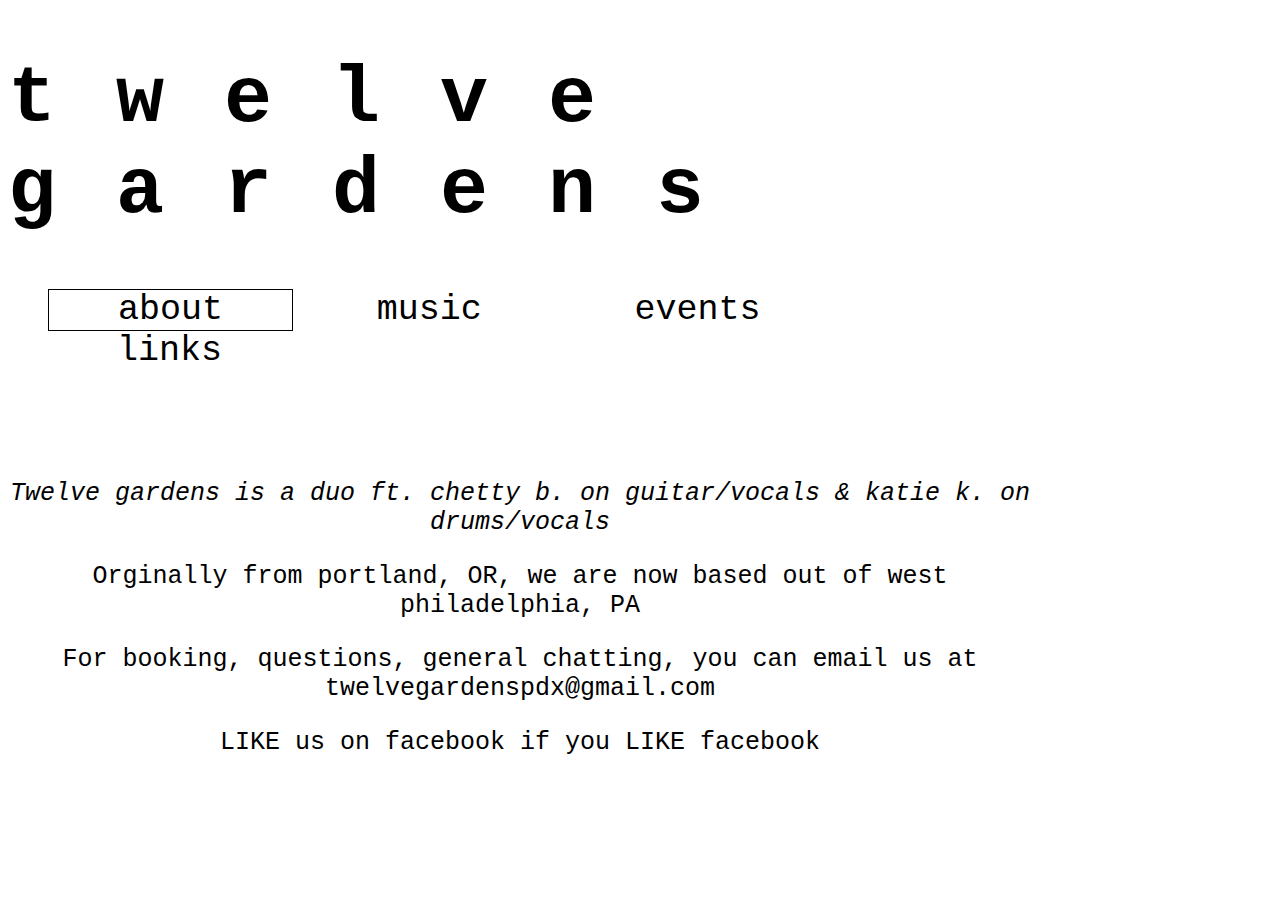
==== about.html @ d2f8e6ab "updates2" ====
<!DOCTYPE html>
<html>
    <head>
      <title>Twelve Gardens</title>
      <link rel="stylesheet" href="style.css" type="text/css" media="screen" />
    </head>
    <body>
      <div class="contain">
        <a class="title" href="/"><h1>twelve gardens</h1></a>
        <main>
          <ul class="nav">
            <li class="active"><a href="about.html">about</a></li>
            <li><a href="https://twelve-gardens.bandcamp.com">music</a></li>
            <li><a href="events.html">events</a></li>
            <li><a href="lynx.html">links</a></li>
          </ul>

          <section class="content">
            <br />
            <br />
            <center>
            <p><i>Twelve gardens is a duo ft. chetty b. on guitar/vocals &amp; katie k. on drums/vocals</i></p>
            <p></p>
            <p>Orginally from portland, OR, we are now based out of west philadelphia, PA
            <p>For booking, questions, general chatting, you can email us at <a href="mailto:twelvegardenspdx@gmail.com">twelvegardenspdx@gmail.com</a></p>
            <p></p>
            <p></p>
            <p><a href="https://www.facebook.com/12gardens">LIKE us on facebook if you LIKE facebook</a></p>
          </center>
          </section>
        </main>
      </div>
    </body>
</html>
---- style.css ----
body {
    color: black;
    background: white;
    font-family: courier;
    font-size: 25px;
    width:80%;
}

a {
    text-decoration: none;
    color: black;
}

.title {
    letter-spacing: 60px;
}

h1 {
    font-size: 80px;
}
.home-nav a {
    width: 375px;
    height: 475px;
    display: inline-block;
    background-size: contain;
    background-repeat: no-repeat;
    background-position: 50% 0;
    color: black;
}

.home-nav div {
    display: block;
    opacity: 0;
    width: 80%;
    height: 80%;
    background: white;

    text-align: center;
    line-height: 375px;
    font-size: 50px;
    transition: opacity .3s ease-in;
}

.home-nav div:hover {
    opacity: 75;
}

.home-nav a:first-child {
    background-image: url(img/plants/mystery_plant2.png);
}

.home-nav a:nth-child(2) {
    background-image: url(img/plants/mystery_plant.png);
}

.home-nav a:nth-child(3) {
    background-image: url(img/plants/avocado.png);
}

.home-nav a:nth-child(4) {
    background-image: url(img/plants/ivy.png);
}

.events img {
    width: 686px;
    display: inline-block;
    font-size: 12px;
}

.events div {
    width: 686px;
    word-wrap: break-word;
}

.nav li {
    display: inline-block;
    font-size: 35px;
    padding: 0 7%;
}

.nav li.active {
    border: 1px solid black;
}

 .about img {
    width: 686px;
 }
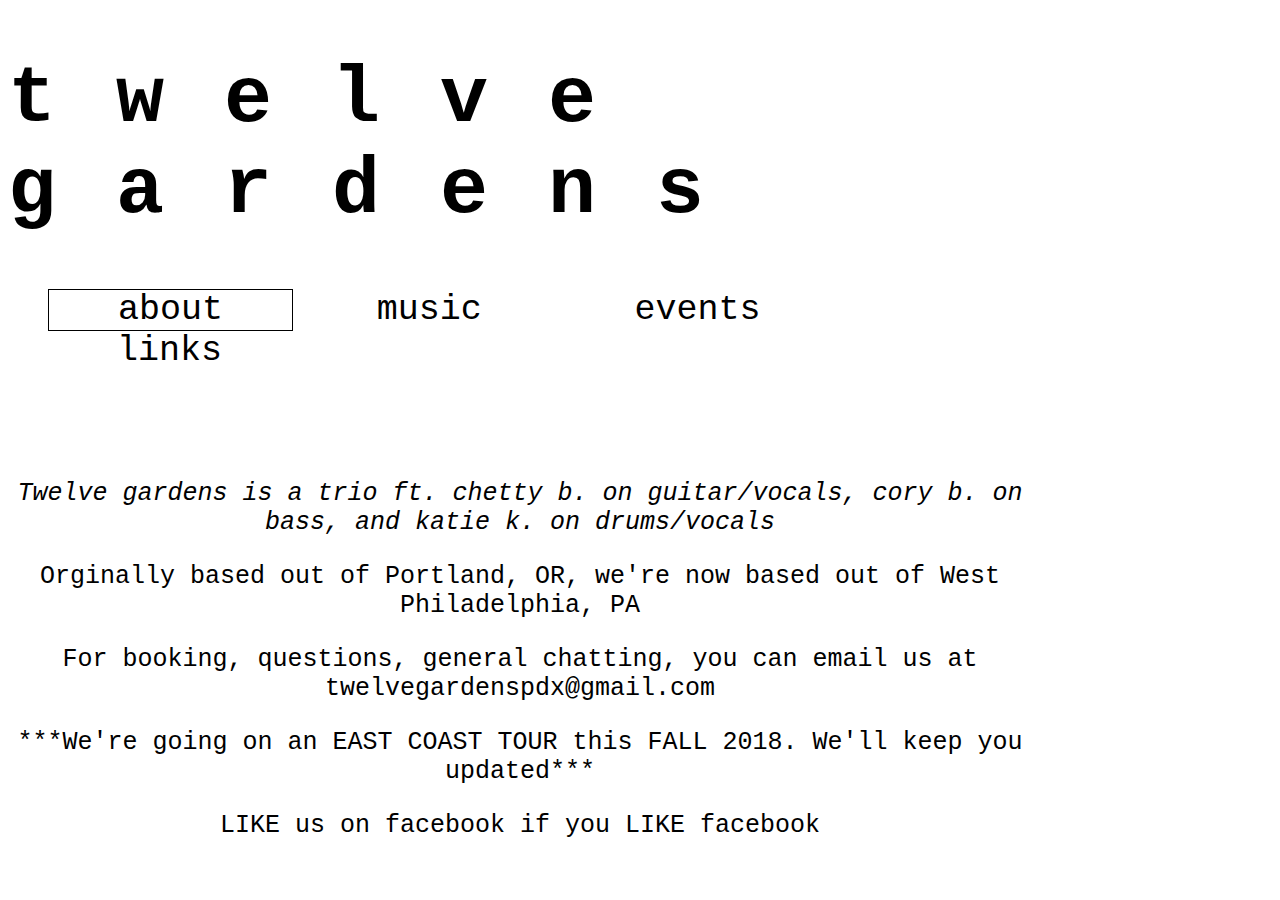
==== commit f48d57fb: "updates2" ====
--- a/about.html
+++ b/about.html
@@ -19,11 +19,12 @@
             <br />
             <br />
             <center>
-            <p><i>Twelve gardens is a duo ft. chetty b. on guitar/vocals &amp; katie k. on drums/vocals</i></p>
+            <p><i>Twelve gardens is a trio ft. chetty b. on guitar/vocals, cory b. on bass, and katie k. on drums/vocals</i></p>
             <p></p>
-            <p>Orginally from portland, OR, we are now based out of west philadelphia, PA
+            <p>Orginally based out of Portland, OR, we're now based out of West Philadelphia, PA
             <p>For booking, questions, general chatting, you can email us at <a href="mailto:twelvegardenspdx@gmail.com">twelvegardenspdx@gmail.com</a></p>
             <p></p>
+            <p>***We're going on an EAST COAST TOUR this FALL 2018. We'll keep you updated***
             <p></p>
             <p><a href="https://www.facebook.com/12gardens">LIKE us on facebook if you LIKE facebook</a></p>
           </center>
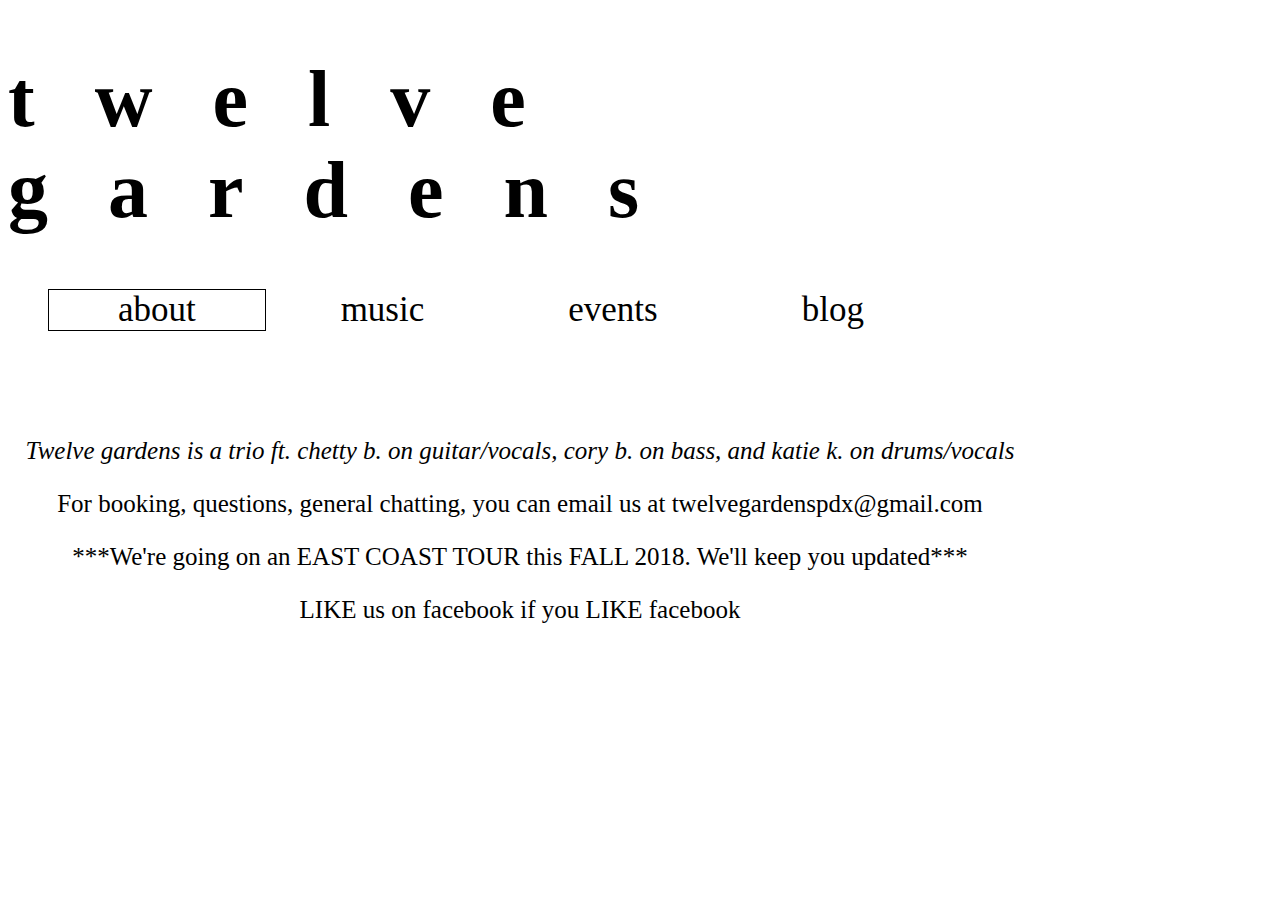
==== commit 77b25552: "changes" ====
--- a/about.html
+++ b/about.html
@@ -12,7 +12,7 @@
             <li class="active"><a href="about.html">about</a></li>
             <li><a href="https://twelve-gardens.bandcamp.com">music</a></li>
             <li><a href="events.html">events</a></li>
-            <li><a href="lynx.html">links</a></li>
+            <li><a href="lynx.html">blog</a></li>
           </ul>
 
           <section class="content">
@@ -21,10 +21,9 @@
             <center>
             <p><i>Twelve gardens is a trio ft. chetty b. on guitar/vocals, cory b. on bass, and katie k. on drums/vocals</i></p>
             <p></p>
-            <p>Orginally based out of Portland, OR, we're now based out of West Philadelphia, PA
             <p>For booking, questions, general chatting, you can email us at <a href="mailto:twelvegardenspdx@gmail.com">twelvegardenspdx@gmail.com</a></p>
             <p></p>
-            <p>***We're going on an EAST COAST TOUR this FALL 2018. We'll keep you updated***
+            <p>***We're going on an EAST COAST TOUR this FALL 2018. We'll keep you updated***</p>
             <p></p>
             <p><a href="https://www.facebook.com/12gardens">LIKE us on facebook if you LIKE facebook</a></p>
           </center>
--- a/style.css
+++ b/style.css
@@ -1,7 +1,7 @@
 body {
     color: black;
     background: white;
-    font-family: courier;
+    font-family: Times;
     font-size: 25px;
     width:80%;
 }
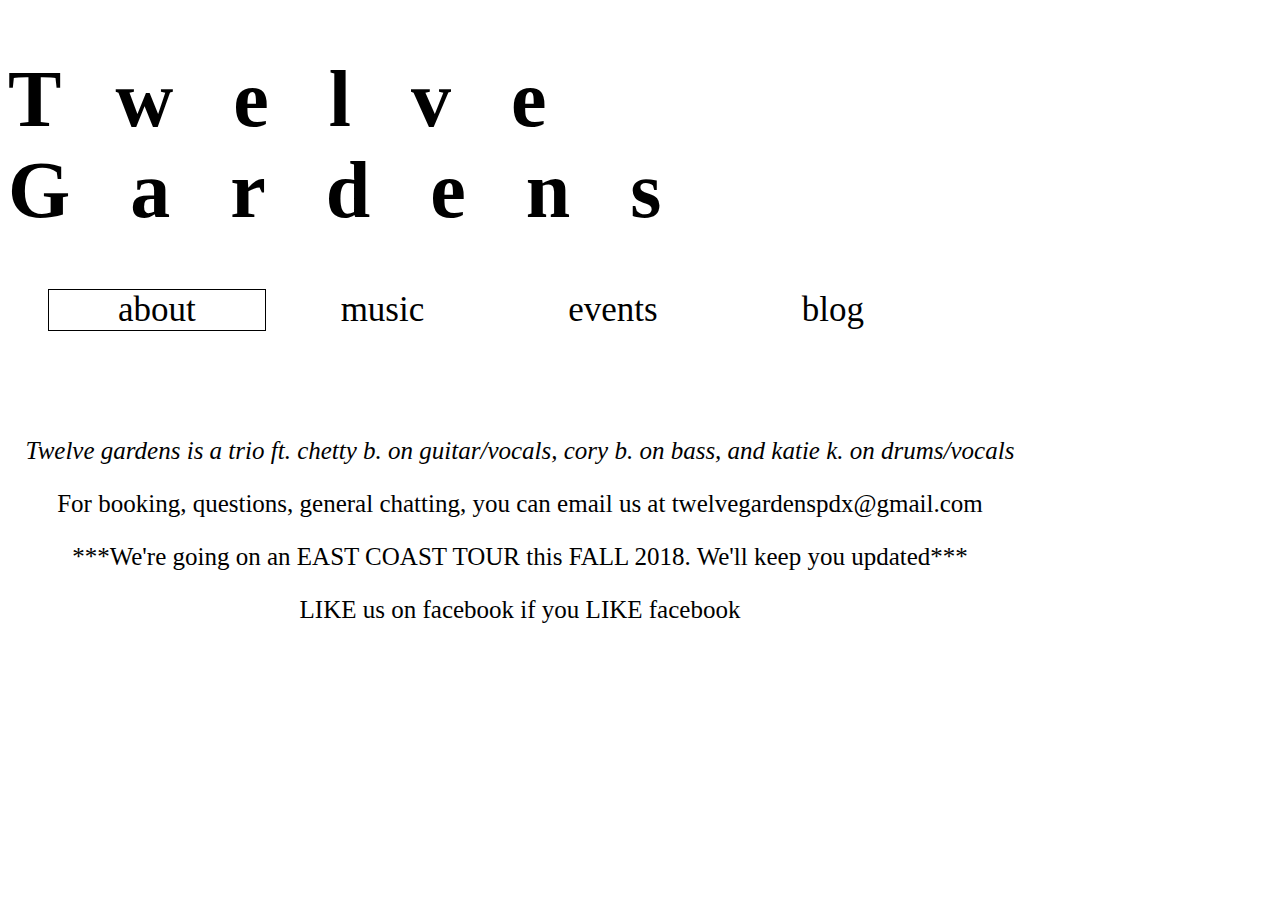
==== commit 48a7d2a7: "changes1" ====
--- a/about.html
+++ b/about.html
@@ -6,7 +6,7 @@
     </head>
     <body>
       <div class="contain">
-        <a class="title" href="/"><h1>twelve gardens</h1></a>
+        <a class="title" href="/"><h1>Twelve Gardens</h1></a>
         <main>
           <ul class="nav">
             <li class="active"><a href="about.html">about</a></li>
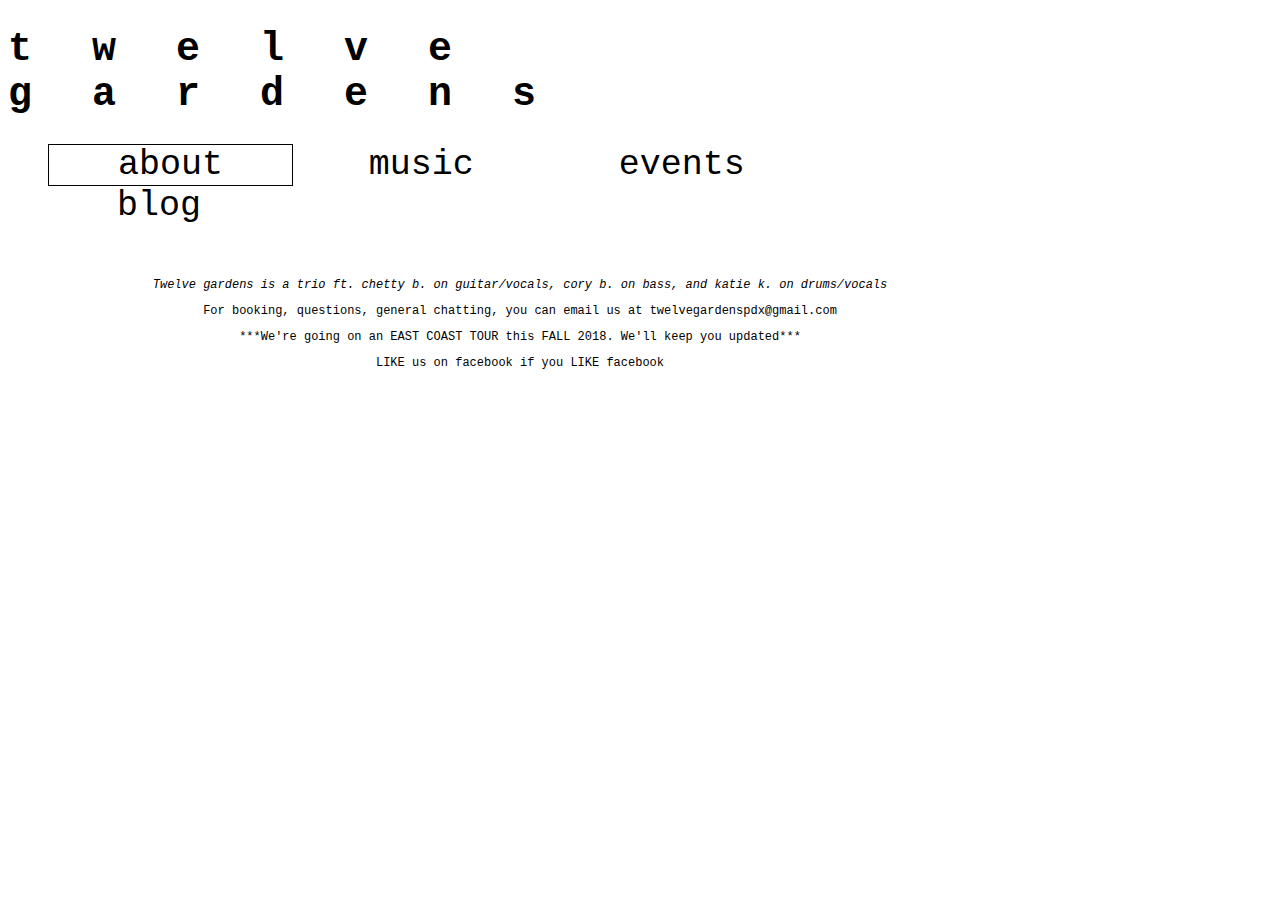
==== commit c9881d16: "chnges2" ====
--- a/about.html
+++ b/about.html
@@ -6,7 +6,7 @@
     </head>
     <body>
       <div class="contain">
-        <a class="title" href="/"><h1>Twelve Gardens</h1></a>
+        <a class="title" href="/"><h1>twelve gardens</h1></a>
         <main>
           <ul class="nav">
             <li class="active"><a href="about.html">about</a></li>
--- a/style.css
+++ b/style.css
@@ -1,8 +1,8 @@
 body {
     color: black;
     background: white;
-    font-family: Times;
-    font-size: 25px;
+    font-family: 'Courier New';
+    font-size: 12px;
     width:80%;
 }
 
@@ -16,7 +16,7 @@
 }
 
 h1 {
-    font-size: 80px;
+    font-size: 40px;
 }
 .home-nav a {
     width: 375px;
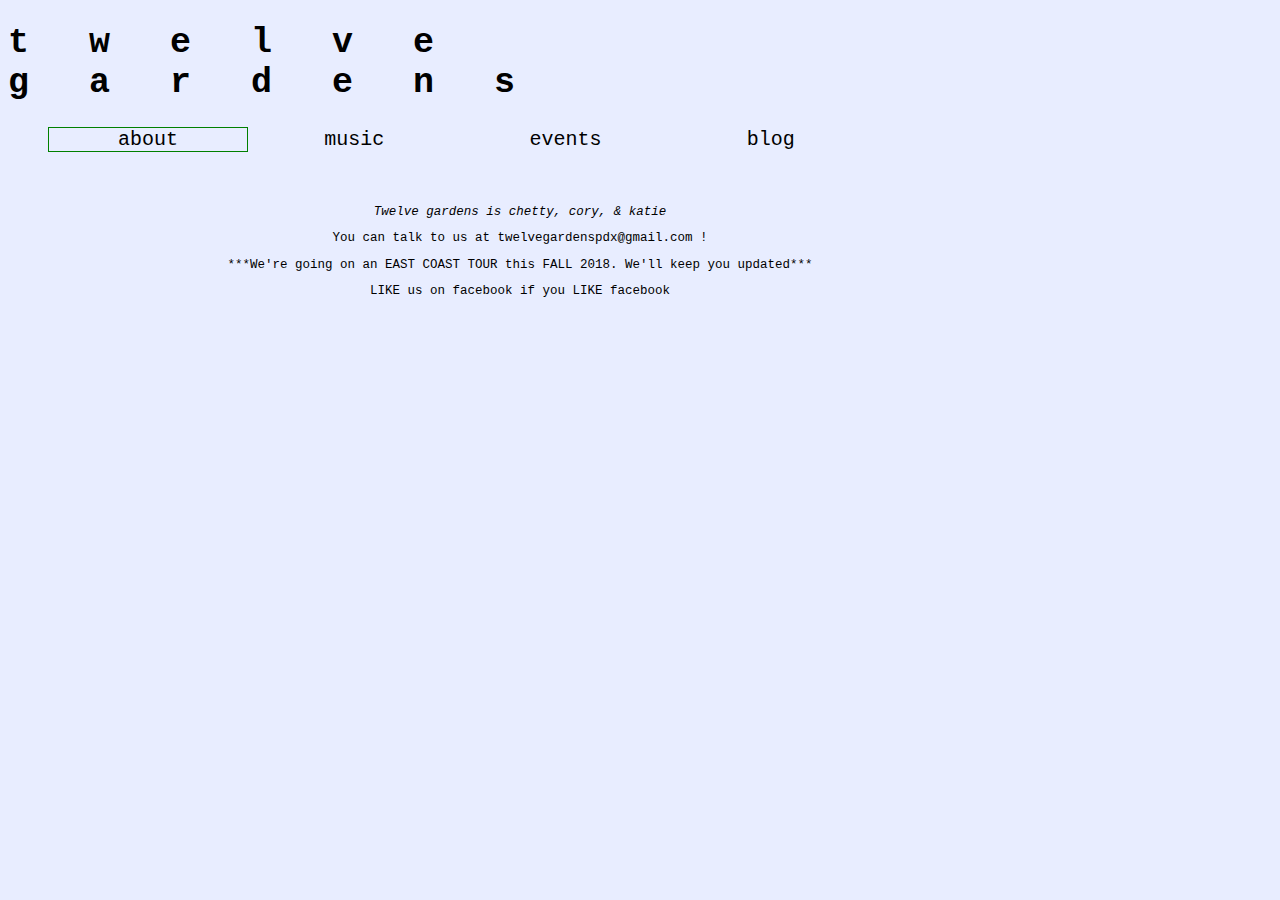
==== commit d34f6942: "changes2" ====
--- a/about.html
+++ b/about.html
@@ -19,9 +19,9 @@
             <br />
             <br />
             <center>
-            <p><i>Twelve gardens is a trio ft. chetty b. on guitar/vocals, cory b. on bass, and katie k. on drums/vocals</i></p>
+            <p><i>Twelve gardens is chetty, cory, & katie</i></p>
             <p></p>
-            <p>For booking, questions, general chatting, you can email us at <a href="mailto:twelvegardenspdx@gmail.com">twelvegardenspdx@gmail.com</a></p>
+            <p>You can talk to us at <a href="mailto:twelvegardenspdx@gmail.com">twelvegardenspdx@gmail.com</a> !</p>
             <p></p>
             <p>***We're going on an EAST COAST TOUR this FALL 2018. We'll keep you updated***</p>
             <p></p>
--- a/style.css
+++ b/style.css
@@ -1,8 +1,8 @@
 body {
     color: black;
-    background: white;
+    background: #e8edff;
     font-family: 'Courier New';
-    font-size: 12px;
+    font-size: 12.5px;
     width:80%;
 }
 
@@ -16,11 +16,11 @@
 }
 
 h1 {
-    font-size: 40px;
+    font-size: 35px;
 }
 .home-nav a {
-    width: 375px;
-    height: 475px;
+    width: 187px;
+    height: 237px;
     display: inline-block;
     background-size: contain;
     background-repeat: no-repeat;
@@ -31,13 +31,13 @@
 .home-nav div {
     display: block;
     opacity: 0;
-    width: 80%;
-    height: 80%;
-    background: white;
+    width: 100%;
+    height: 100%;
+    background: #e8edff;
 
     text-align: center;
     line-height: 375px;
-    font-size: 50px;
+    font-size: 20px;
     transition: opacity .3s ease-in;
 }
 
@@ -74,12 +74,12 @@
 
 .nav li {
     display: inline-block;
-    font-size: 35px;
+    font-size: 20px;
     padding: 0 7%;
 }
 
 .nav li.active {
-    border: 1px solid black;
+    border: 1px solid green;
 }
 
  .about img {
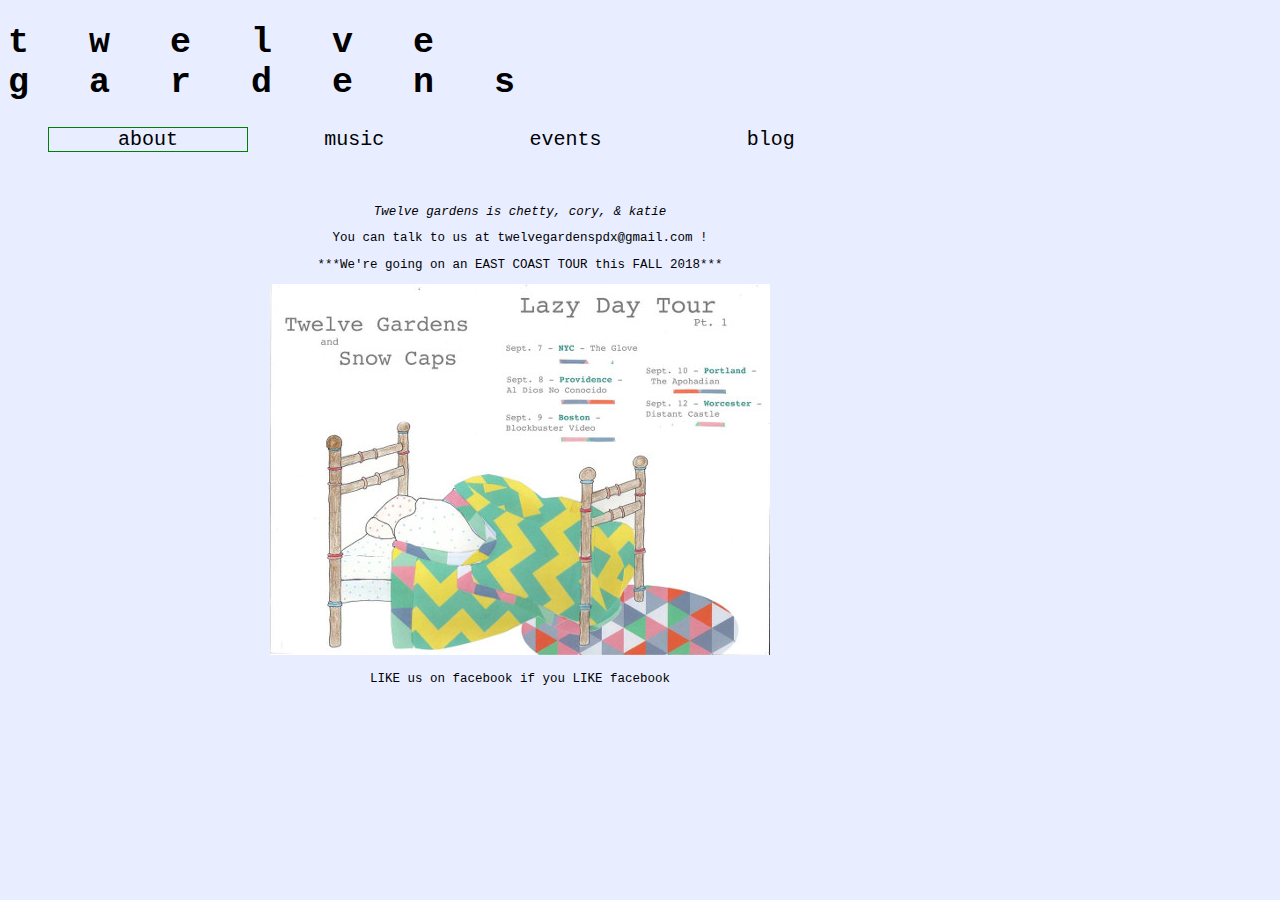
==== commit ca397da3: "hey" ====
--- a/about.html
+++ b/about.html
@@ -23,8 +23,8 @@
             <p></p>
             <p>You can talk to us at <a href="mailto:twelvegardenspdx@gmail.com">twelvegardenspdx@gmail.com</a> !</p>
             <p></p>
-            <p>***We're going on an EAST COAST TOUR this FALL 2018. We'll keep you updated***</p>
-            <p></p>
+            <p>***We're going on an EAST COAST TOUR this FALL 2018***</p>
+            <p><a href="img/flyers/lazydaytour.jpg"><img alt="" src="img/flyers/lazydaytour.jpg"/></a></p>
             <p><a href="https://www.facebook.com/12gardens">LIKE us on facebook if you LIKE facebook</a></p>
           </center>
           </section>
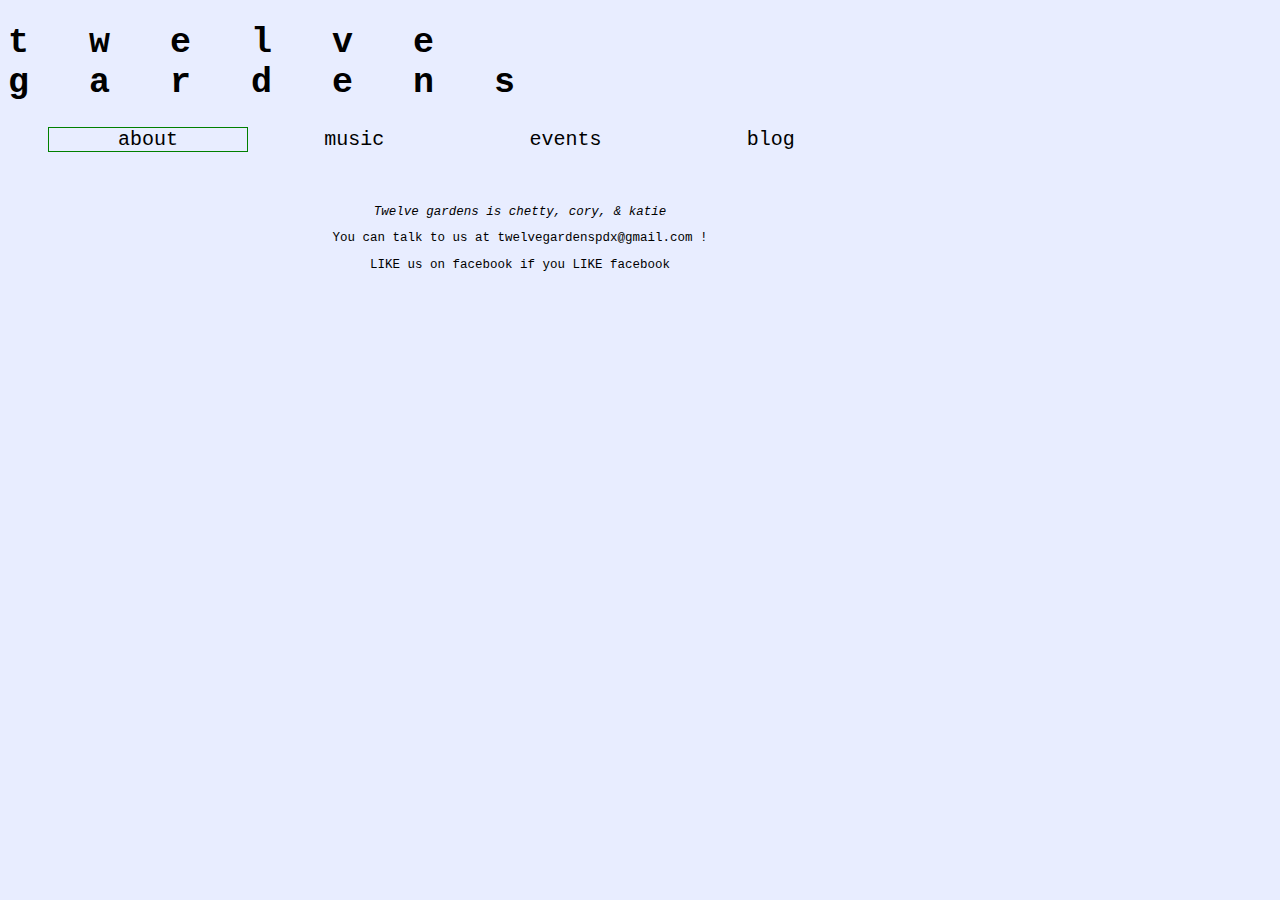
==== commit 2fe6771d: "heyy" ====
--- a/about.html
+++ b/about.html
@@ -23,8 +23,8 @@
             <p></p>
             <p>You can talk to us at <a href="mailto:twelvegardenspdx@gmail.com">twelvegardenspdx@gmail.com</a> !</p>
             <p></p>
-            <p>***We're going on an EAST COAST TOUR this FALL 2018***</p>
-            <p><a href="img/flyers/lazydaytour.jpg"><img alt="" src="img/flyers/lazydaytour.jpg"/></a></p>
+
+            
             <p><a href="https://www.facebook.com/12gardens">LIKE us on facebook if you LIKE facebook</a></p>
           </center>
           </section>
